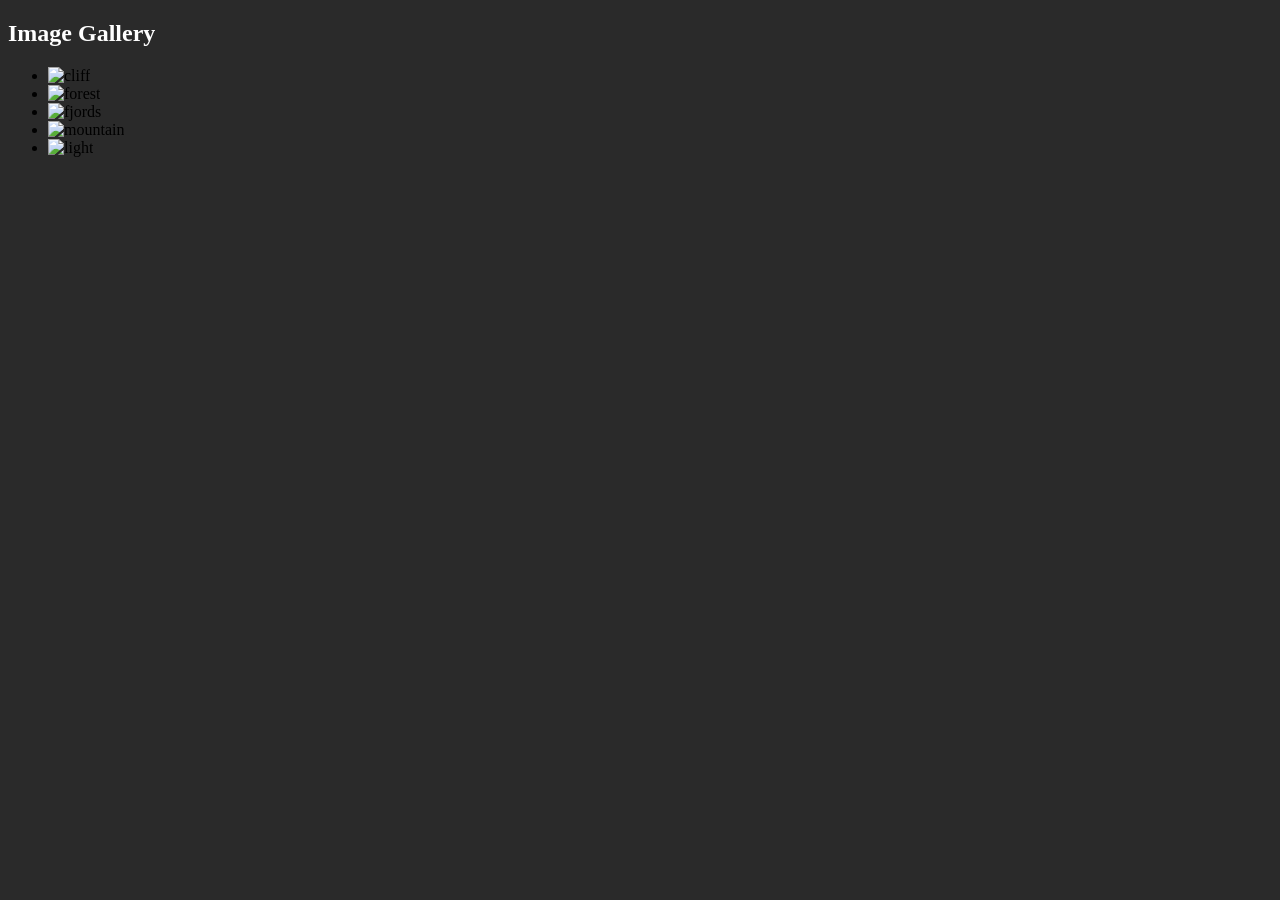
==== part2/events/one.html @ 6ce82e9a "adding events in javascript" ====
<!DOCTYPE html>
<html lang="en">
  <head>
    <meta charset="UTF-8" />
    <meta name="viewport" content="width=device-width, initial-scale=1.0" />
    <title>Document</title>
  </head>

  <body style="background-color: rgb(42, 42, 42)">
    <h2 style="color: rgb(255, 255, 255)">Image Gallery</h2>
    <div>
      <ul>
        <li>
          <img
            width="200px"
            id="cliff"
            src="https://www.w3schools.com/css/img_5terre.jpg"
            alt="cliff"
            width="200"
            height="150"
          />
        </li>
        <li>
          <img
            width="200px"
            id="forest"
            src="https://www.w3schools.com/css/img_forest.jpg"
            alt="forest"
            width="200"
            height="150"
          />
        </li>
        <li>
          <img
            width="200px"
            id="fjords"
            src="https://www.w3schools.com/css/img_fjords.jpg"
            alt="fjords"
            width="200"
            height="150"
          />
        </li>
        <li>
          <img
            width="200px"
            id="mountain"
            src="https://www.w3schools.com/css/img_mountains.jpg"
            alt="mountain"
            width="200"
            height="150"
          />
        </li>
        <li>
          <img
            width="200px"
            id="lights"
            src="https://www.w3schools.com/css/img_lights.jpg"
            alt="light"
            width="200"
            height="150"
          />
        </li>
      </ul>
    </div>
  </body>
  <script>
    // document.getElementById("forest").onclick = function(){
    //     alert("You clicked on the forest");
    // };

    document.getElementById("cliff").addEventListener(
      "click",
      function (e) {
        console.log(e);
      },
      false
    );
    // type, timestamp, defaultPrevented
    // target, toElement, srcElement, currentTarget
    // clientX, clientY, screenX, screenY
    // altKey, ctrlKey, shiftKey, metaKey
  </script>
</html>
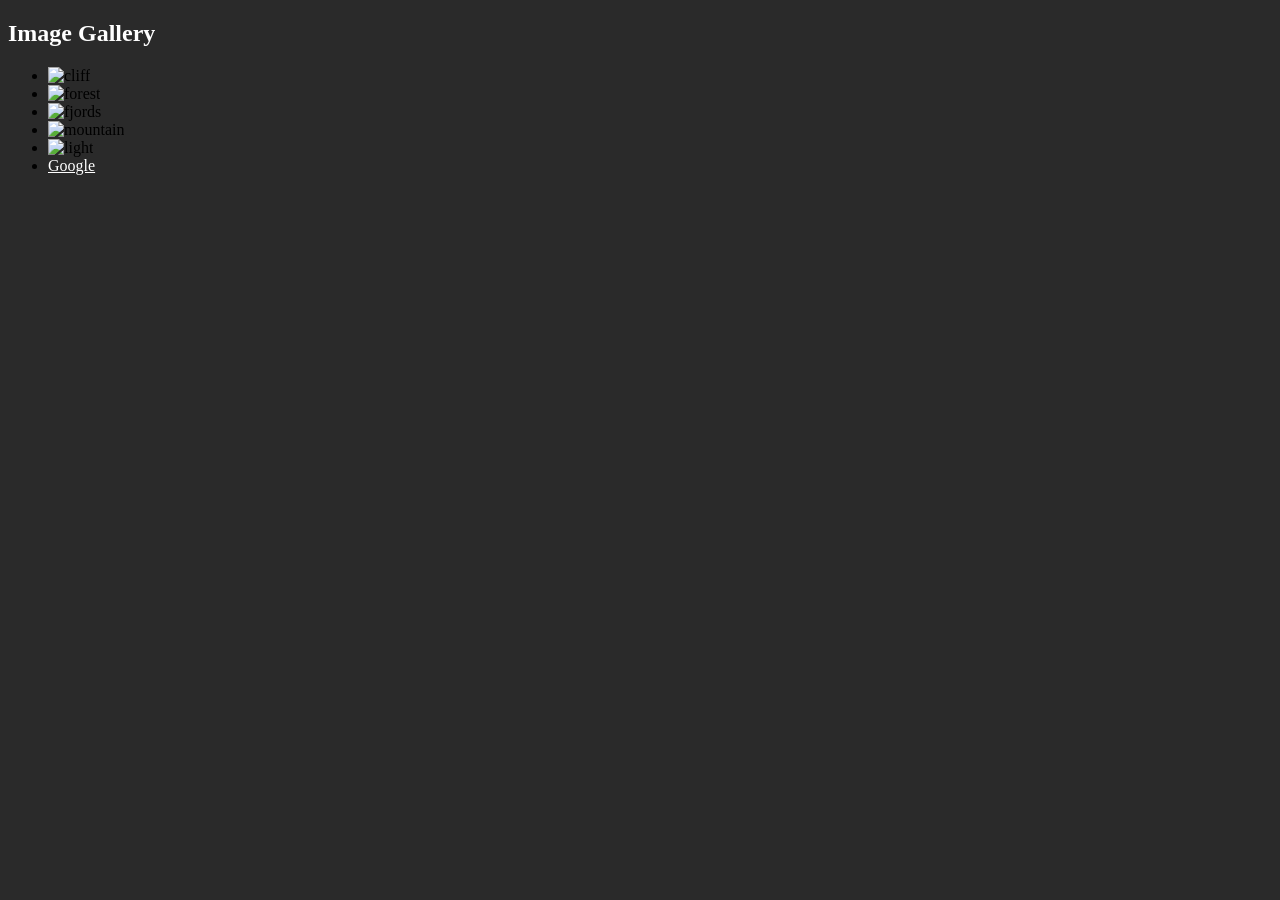
==== commit c52fadc1: "events in js" ====
--- a/part2/events/one.html
+++ b/part2/events/one.html
@@ -9,7 +9,7 @@
   <body style="background-color: rgb(42, 42, 42)">
     <h2 style="color: rgb(255, 255, 255)">Image Gallery</h2>
     <div>
-      <ul>
+      <ul id="images">
         <li>
           <img
             width="200px"
@@ -60,6 +60,14 @@
             height="150"
           />
         </li>
+        <li>
+          <a
+            style="color: rgb(255, 255, 255)"
+            id="google"
+            href="https://www.google.com"
+            >Google</a
+          >
+        </li>
       </ul>
     </div>
   </body>
@@ -68,13 +76,46 @@
     //     alert("You clicked on the forest");
     // };
 
-    document.getElementById("cliff").addEventListener(
+    // document.getElementById("images").addEventListener(
+    //   "click",
+    //   function (e) {
+    //     console.log("You clicked inside the ul");
+    //   },
+    //   false
+    // );
+
+    // // both of these will execute since they are both click events and present in the same element
+
+    // document.getElementById("cliff").addEventListener(
+    //   "click",
+    //   function (e) {
+    //     console.log("You clicked on the cliff");
+    //     e.stopPropagation(); // prevents the event from bubbling up to the parent element
+    //   },
+    //   false
+    // );
+
+    document.getElementById("google").addEventListener(
       "click",
       function (e) {
-        console.log(e);
+        console.log("You clicked on the google link");
+        e.stopPropagation(); // prevents the event from bubbling up to the parent element
+        e.preventDefault(); // prevents the default action of the link
       },
       false
     );
+
+    document.querySelector("#images").addEventListener(
+      "click",
+      function (e) {
+        if (e.target.tagName === "IMG") { // only execute if the target is an image
+          let removeItem = e.target.parentNode;
+          removeItem.remove(); // removes the image from the DOM (the entire li element) that is why we use parentNode
+        }
+      },
+      false
+    );
+
     // type, timestamp, defaultPrevented
     // target, toElement, srcElement, currentTarget
     // clientX, clientY, screenX, screenY
